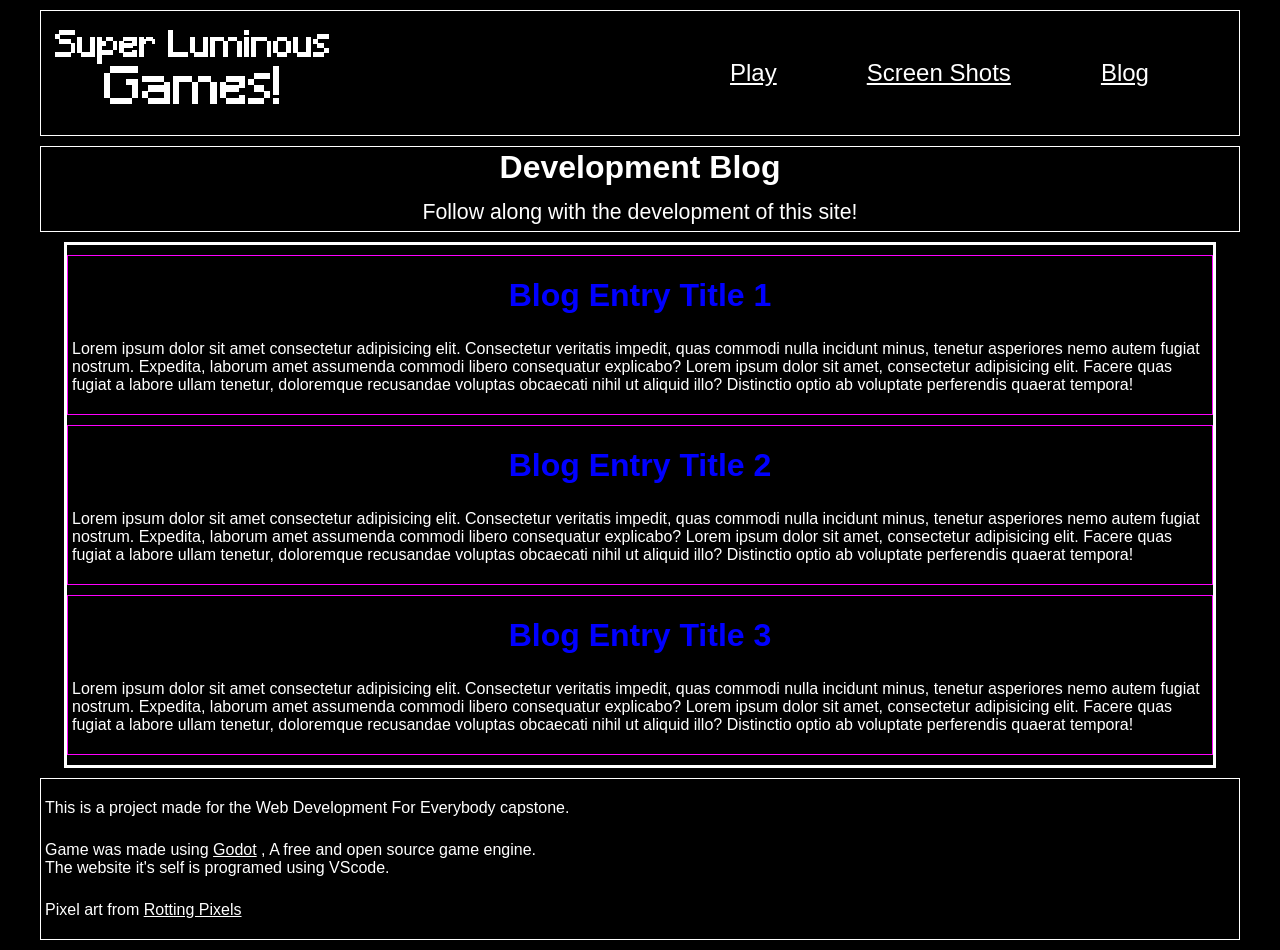
==== blog.html @ 60b206f5 "Initial Push" ====
<!DOCTYPE html>
<html lang="en">
<head>
    <meta charset="UTF-8">
    <meta name="viewport" content="width=device-width, initial-scale=1.0">
    <link rel="stylesheet" href="CSS/style.css">
    <link rel="stylesheet" href="CSS/menu_styles.css">
    <title>Blog</title>
</head>
<body>
     
   <nav> 
        <div class="nav-logo"> 
            <img src="images/logo.png" alt = "">
        </div>

        <!-- Desktop navigation links -->
        <div class="nav-links">
            <ul>
                <li><a href="index.html">Play</a></li>
                <li><a href="gallery.html">Screen Shots</a></li>
                <li><a href="blog.html">Blog</a></li>
            </ul>
        </div>

        <!-- Hamburger Menu -->
        <div class="ham-menu">
            <span></span>
            <span></span>
            <span></span>
        </div>

        <!--Drop Down Menu -->
        <div class="off-screen-menu">
            <ul>
                <li><a href="index.html">Play</a></li>
                <li><a href="gallery.html">Screen Shots</a></li>
                <li><a href="blog.html">Blog</a></li>
            </ul>
        </div>

    </nav>

    <header>

        <h1>Development Blog</h1>
        
        <p>
            Follow along with the development of this site!
        </p>
        
    </header>

    <main class="blog-container">

        <div class="blog-entry">
            <h1> Blog Entry Title 1</h1>
            <p>
                Lorem ipsum dolor sit amet consectetur adipisicing elit. Consectetur veritatis impedit, quas commodi nulla incidunt minus, tenetur asperiores nemo autem fugiat nostrum. Expedita, laborum amet assumenda commodi libero consequatur explicabo?
                Lorem ipsum dolor sit amet, consectetur adipisicing elit. Facere quas fugiat a labore ullam tenetur, doloremque recusandae voluptas obcaecati nihil ut aliquid illo? Distinctio optio ab voluptate perferendis quaerat tempora!
            </p>
        </div>

        <div class="blog-entry">
            <h1> Blog Entry Title 2</h1>
            <p>
                Lorem ipsum dolor sit amet consectetur adipisicing elit. Consectetur veritatis impedit, quas commodi nulla incidunt minus, tenetur asperiores nemo autem fugiat nostrum. Expedita, laborum amet assumenda commodi libero consequatur explicabo?
                Lorem ipsum dolor sit amet, consectetur adipisicing elit. Facere quas fugiat a labore ullam tenetur, doloremque recusandae voluptas obcaecati nihil ut aliquid illo? Distinctio optio ab voluptate perferendis quaerat tempora!
            </p>
        </div>

        <div class="blog-entry">
            <h1> Blog Entry Title 3</h1>
            <p>
                Lorem ipsum dolor sit amet consectetur adipisicing elit. Consectetur veritatis impedit, quas commodi nulla incidunt minus, tenetur asperiores nemo autem fugiat nostrum. Expedita, laborum amet assumenda commodi libero consequatur explicabo?
                Lorem ipsum dolor sit amet, consectetur adipisicing elit. Facere quas fugiat a labore ullam tenetur, doloremque recusandae voluptas obcaecati nihil ut aliquid illo? Distinctio optio ab voluptate perferendis quaerat tempora!
            </p>
        </div>

    </main>

    <footer>

        <p>
            This is a project made for the Web Development For Everybody capstone.
        </p>

        <p>
            Game was made using <a href="https://godotengine.org" target="_blank" rel="noopener noreferrer" >Godot</a>
            , A free and open source game engine. <br>
            The website it's self is programed using VScode.
        </p>

        <P>
            Pixel art from <a href="https://rottingpixels.itch.io/" target="_blank" rel="noopener noreferrer" >Rotting Pixels</a>
        </P>

    </footer> 

<script src="javascript/hamburger.js" defer> </script> 
</body>
</html>
---- CSS/style.css ----
:root
{
    --bg-color: black;
    --text-color: white;
}

*
{
    box-sizing: border-box;
    color: var(--text-color);
    font-family: sans-serif;
}


/* property: clamp(minimum, preferred, maximum); */
body
{
    background-color: var(--bg-color);
}

p
{
    padding: 4px;
}


/* Nav Menu */
nav
{
    display: flex;
    flex-wrap: wrap; /* Allows items to move to a new line */
    border: 1px solid var(--text-color);
    width: clamp(200px, 95vw, 1200px);
    height: auto;
    margin: 10px auto 10px;
    align-items: center;
}

.nav-logo
{
    /* border: 1px solid white; */
    height: 120px;
    min-width: 200px;
    margin-top: 2px;
    margin-bottom: 2px;
    margin-left: 2px;
    text-align: center;
}

.nav-logo img 
{
    height: 100%;
}


.nav-links
{
    /* border: 1px solid white; */
    display: flex;
    text-align: center;
    margin-left: auto; 
    width: clamp(450px, 50%, 1200px);
}

.nav-links ul
{
    display: flex;          /* Aligns list items horizontally */
    list-style-type: none;  /* Removes default bullet points */
    padding: 0;             /* Removes default left padding */
    margin: 0;              /* Removes default margin */
    justify-content: space-evenly;           /* Controls spacing between items */
    font-size: 1.5rem;
    width: 100%;
}



/* Header */
header
{
    border: 1px solid white;

    width: clamp(200px, 95vw, 1200px); height: auto;
    font-size: 16pt;
    margin: 10px auto 10px;
    align-items: center;
}

header h1
{
    text-align: center;
    font-size: 24pt;
    margin: 2px;
}

header p
{
    text-align: center;
    margin-top: 10px;
    margin-bottom: 2px;
}



/* Game */
.game-window
{ 
    width: clamp(200px, 95vw, 1200px); height: auto;
    aspect-ratio: 16/9;
    margin: 10px auto 10px;
}

.high-score
{
    border: 1px solid white;

    width: clamp(200px, 95vw, 1200px); min-height: 400px;
    margin: 10px auto 10px;
}

.instructions
{
    width: clamp(200px, 95vw, 1200px); height: auto;
    margin: 10px auto 10px;
    align-items: center;
    justify-content: center;
}

.instructions h1
{
    text-align: center;
    font-size: 18pt;
}



/* Gallery */
.gallery
{
    display: grid;
    grid-template-columns: repeat(3, minmax(0, 1fr));
    gap: 5px;
    min-height: 100px;
    width: clamp(200px, 95vw, 1200px);
    margin: 10px auto 10px;
    padding: 0px;
   
}

.gallery-item
{
    box-sizing: border-box;
    border: 1px solid white;
    height: auto;
    aspect-ratio: 16/9;
    text-align: center;
}

.gallery img
{
    width: 100%;
    cursor: pointer;
}

.full-screen-game
{
    position: fixed;
    padding: 0px;
    margin: 0px;
    top: 0;  left: 0;
    width: 100%; height: 100%;  
    z-index: 100;
    background-color: black;
}



/* Blog */
.blog-container
{
    border: 3px solid white;
    width: clamp(200px, 90vw, 1200px); height: auto;
    min-height: 100px;
    margin: 10px auto 10px  
}

.blog-entry
{
    border: 1px solid magenta;
    width: 100%;
    min-height: 100px;
    color: aliceblue;
    margin: 10px auto 10px  
}

.blog-entry h1
{
    color: blue;
    text-align: center;
}



/* Footer */
footer
{
    border: 1px solid white;
    width: clamp(200px, 95vw, 1200px); height: auto;
    margin: 10px auto 10px;
}


/* Tablet Responsive Styles (Breakpoint: 992px) */
@media (max-width: 992px) 
{
    .gallery
    {
        grid-template-columns: auto auto;  
    }

}

/* Mobile Responsive Styles (Breakpoint:  576px) */
@media (max-width: 576px)
{
    header
    {
        font-size: 12pt;
        border-width: 1px;
    }

    .nav-links
    {
        display: none;
    }

    .nav-logo
    {
        height: 80px;
    }

   
    .gallery
    {
        grid-template-columns: auto;  
    }

}
---- CSS/menu_styles.css ----
:root
{
    --border-color: white;
    --bar-color: white;
    --background-color: black;
    interpolate-size: allow-keywords; /* Opt-in the document to animate keyword sizes globally */
}


/* Hamburger Menu */
.ham-menu
{
    border: 2px solid var(--border-color);
    height: 0px;
    display: none; /* Hide the checkbox and hamburger button on desktop */
    flex-direction: column;
    position: relative;
    cursor: pointer;
    aspect-ratio: 1/1;
    margin-left: auto;
    margin-right: 0px;
}



/* Bars */
.ham-menu span
{
    height: 5px;
    width: 70%;
    background-color: var(--bar-color);
    border-radius: 25px;
    position: absolute;
    top: 50%;
    left: 50%;
    transform: translate(-50%, -50%);   
}

.ham-menu span:nth-child(1)
{
    top: 25%
}

.ham-menu span:nth-child(3)
{
    top: 75%
}

.ham-menu.active span:nth-child(1)
{
    top: 50%;
    transform: translate(-50%, -50%) rotate(45deg);
}

.ham-menu.ham-menu.active span:nth-child(2)
{
    opacity: 0;
}

.ham-menu.active span:nth-child(3)
{
    top: 50%;
    transform: translate(-50%, -50%) rotate(-45deg);
}



/* Drop down Menu */
.off-screen-menu
{
    background-color:  var(--background-color);
    overflow: hidden;
    font-size: 18pt;
    width: 100%; height: auto;
    max-height: 0px; 
    transition: max-height 500ms  ease;
}

.off-screen-menu ul
{
    list-style-type: none;  /* Removes default bullet points */
    padding: 0;             /* Removes default left padding */
    margin: 0;              /* Removes default margin */
}

.off-screen-menu li
{
    display: flex; /* allows to change justify and align */
    justify-content: center;
    align-items: center;
    width: 100%;  height: 60px;
}

.off-screen-menu.active
{
    max-height: 400px; /* Hack to make animation work */
}



/* Mobile Responsive Styles (Breakpoint:  576px) */
@media (max-width: 576px)
{
    /*show on mobile */
    .ham-menu
    {
        display: flex;
        height: 50px;
        margin-left: auto; 
    }
}
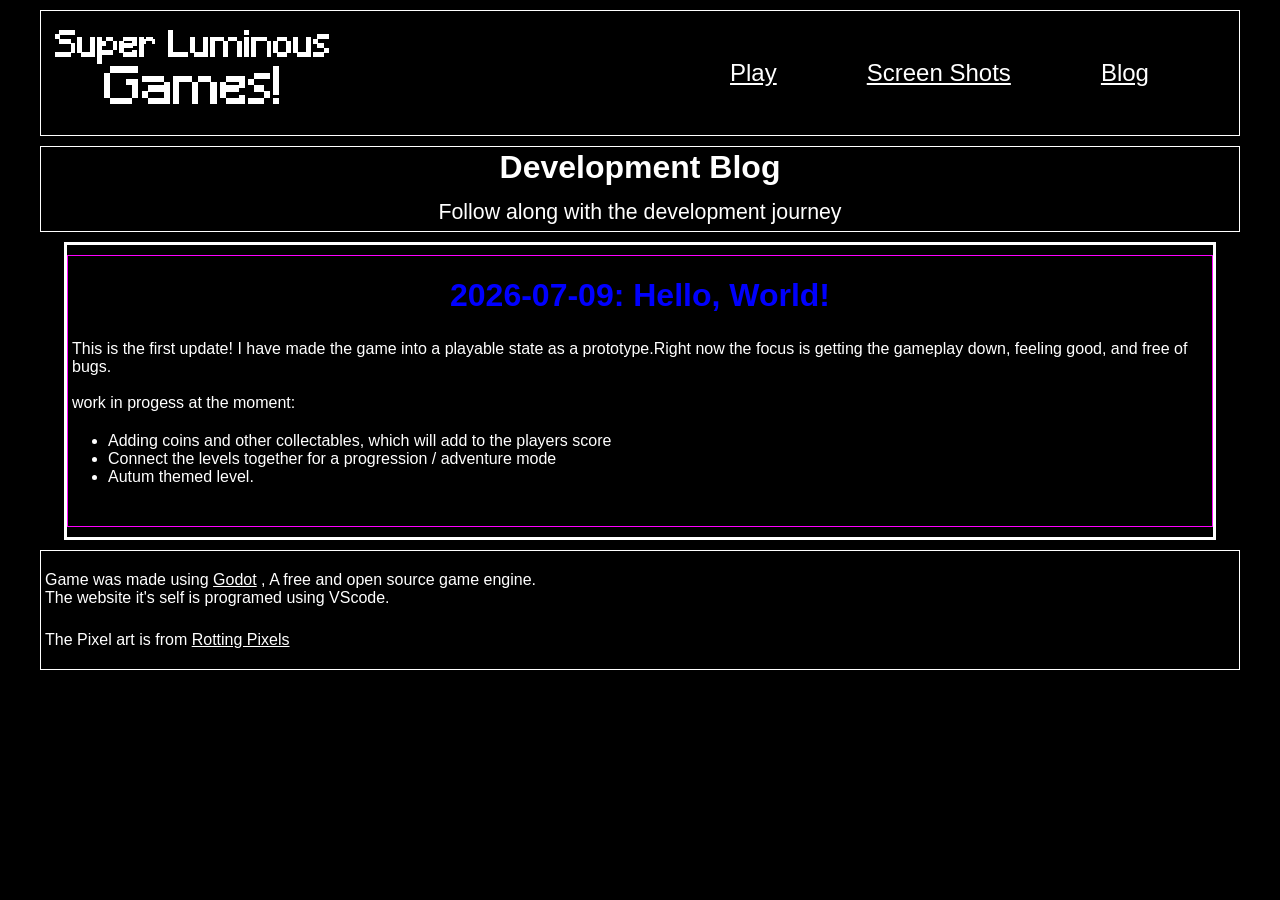
==== commit 57dc6c53: "Update Changed layout and added blog" ====
--- a/blog.html
+++ b/blog.html
@@ -46,7 +46,7 @@
         <h1>Development Blog</h1>
         
         <p>
-            Follow along with the development of this site!
+            Follow along with the development journey
         </p>
         
     </header>
@@ -54,37 +54,26 @@
     <main class="blog-container">
 
         <div class="blog-entry">
-            <h1> Blog Entry Title 1</h1>
+            <h1>2026-07-09: Hello, World!</h1>
             <p>
-                Lorem ipsum dolor sit amet consectetur adipisicing elit. Consectetur veritatis impedit, quas commodi nulla incidunt minus, tenetur asperiores nemo autem fugiat nostrum. Expedita, laborum amet assumenda commodi libero consequatur explicabo?
-                Lorem ipsum dolor sit amet, consectetur adipisicing elit. Facere quas fugiat a labore ullam tenetur, doloremque recusandae voluptas obcaecati nihil ut aliquid illo? Distinctio optio ab voluptate perferendis quaerat tempora!
-            </p>
+                This is the first update! I have made the game into a playable state as a prototype.Right now the focus is getting the 
+                gameplay down, feeling good, and free of bugs. <br>
+                <br>
+                work in progess at the moment:<br>
+                <ul>
+                    <li>Adding coins and other collectables, which will add to the players score</li>
+                    <li>Connect the levels together for a progression / adventure mode</li>
+                    <li>Autum themed level.</li>
+                </ul>
+            </p> 
         </div>
 
-        <div class="blog-entry">
-            <h1> Blog Entry Title 2</h1>
-            <p>
-                Lorem ipsum dolor sit amet consectetur adipisicing elit. Consectetur veritatis impedit, quas commodi nulla incidunt minus, tenetur asperiores nemo autem fugiat nostrum. Expedita, laborum amet assumenda commodi libero consequatur explicabo?
-                Lorem ipsum dolor sit amet, consectetur adipisicing elit. Facere quas fugiat a labore ullam tenetur, doloremque recusandae voluptas obcaecati nihil ut aliquid illo? Distinctio optio ab voluptate perferendis quaerat tempora!
-            </p>
-        </div>
-
-        <div class="blog-entry">
-            <h1> Blog Entry Title 3</h1>
-            <p>
-                Lorem ipsum dolor sit amet consectetur adipisicing elit. Consectetur veritatis impedit, quas commodi nulla incidunt minus, tenetur asperiores nemo autem fugiat nostrum. Expedita, laborum amet assumenda commodi libero consequatur explicabo?
-                Lorem ipsum dolor sit amet, consectetur adipisicing elit. Facere quas fugiat a labore ullam tenetur, doloremque recusandae voluptas obcaecati nihil ut aliquid illo? Distinctio optio ab voluptate perferendis quaerat tempora!
-            </p>
-        </div>
 
     </main>
 
     <footer>
 
-        <p>
-            This is a project made for the Web Development For Everybody capstone.
-        </p>
-
+   
         <p>
             Game was made using <a href="https://godotengine.org" target="_blank" rel="noopener noreferrer" >Godot</a>
             , A free and open source game engine. <br>
@@ -92,7 +81,7 @@
         </p>
 
         <P>
-            Pixel art from <a href="https://rottingpixels.itch.io/" target="_blank" rel="noopener noreferrer" >Rotting Pixels</a>
+            The Pixel art is from <a href="https://rottingpixels.itch.io/" target="_blank" rel="noopener noreferrer" >Rotting Pixels</a>
         </P>
 
     </footer> 
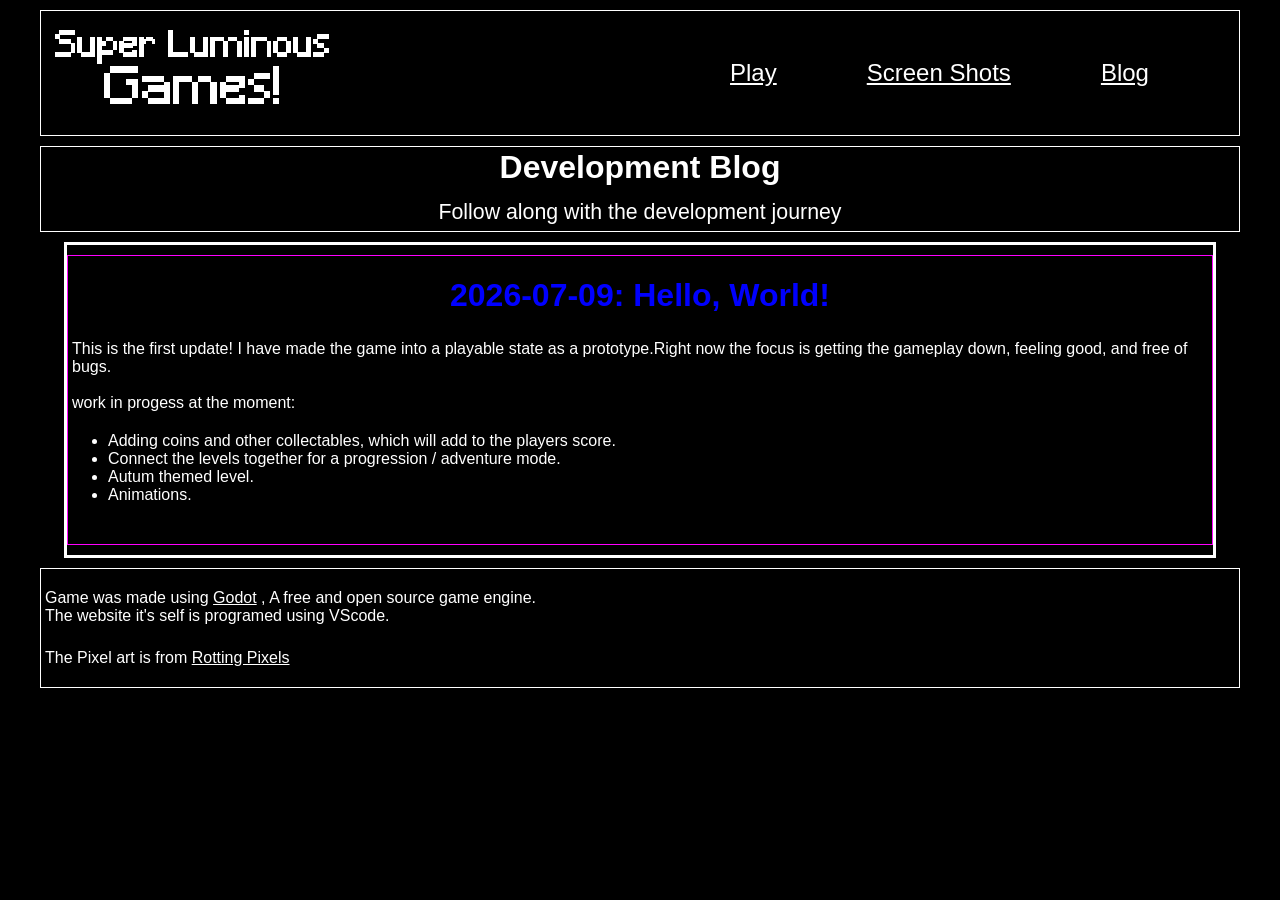
==== commit ed2e6130: "Blog Update" ====
--- a/blog.html
+++ b/blog.html
@@ -61,9 +61,10 @@
                 <br>
                 work in progess at the moment:<br>
                 <ul>
-                    <li>Adding coins and other collectables, which will add to the players score</li>
-                    <li>Connect the levels together for a progression / adventure mode</li>
+                    <li>Adding coins and other collectables, which will add to the players score.</li>
+                    <li>Connect the levels together for a progression / adventure mode.</li>
                     <li>Autum themed level.</li>
+                    <li>Animations.</li>
                 </ul>
             </p> 
         </div>
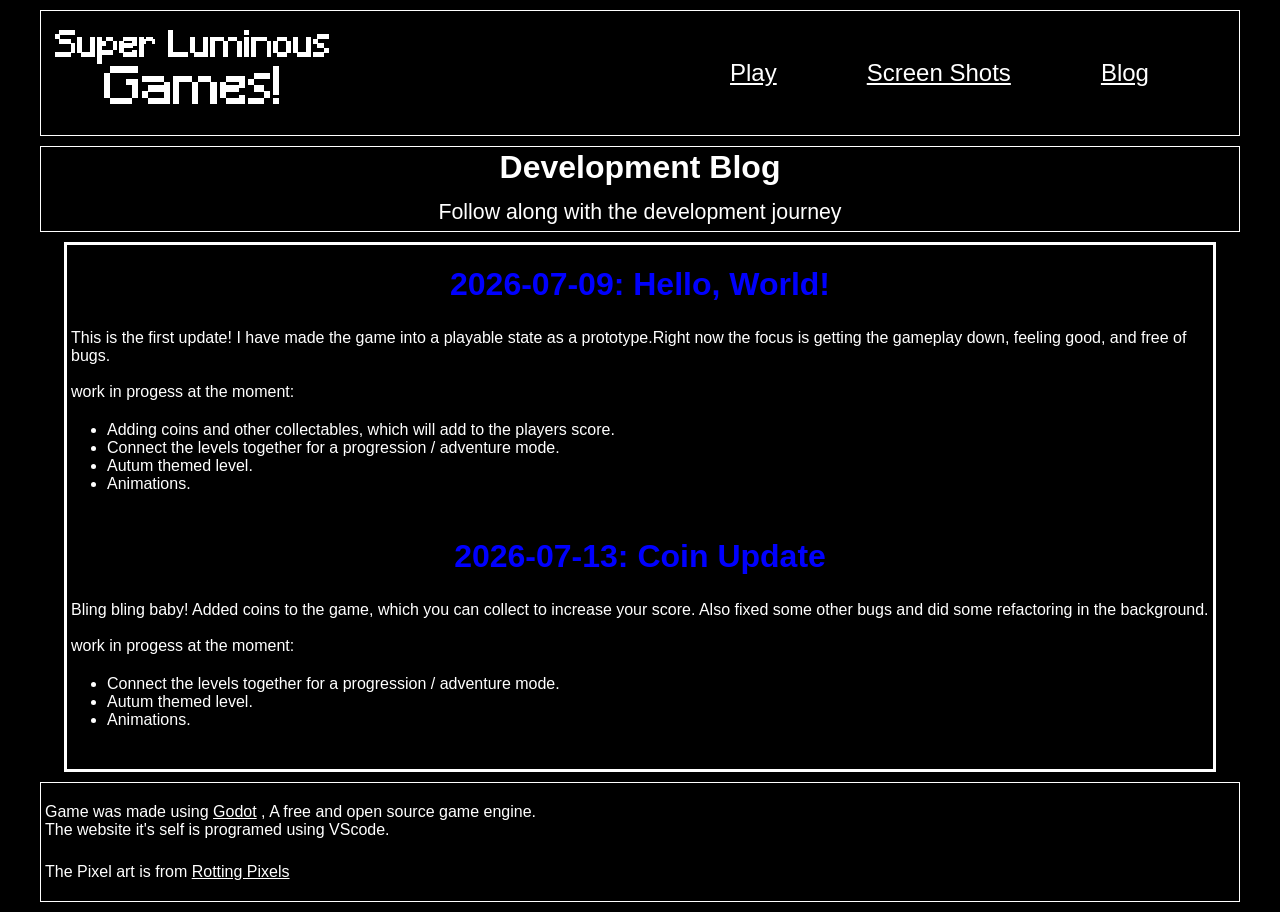
==== commit e6826e7c: "Update Game and blog update" ====
--- a/blog.html
+++ b/blog.html
@@ -53,6 +53,7 @@
 
     <main class="blog-container">
 
+
         <div class="blog-entry">
             <h1>2026-07-09: Hello, World!</h1>
             <p>
@@ -62,6 +63,21 @@
                 work in progess at the moment:<br>
                 <ul>
                     <li>Adding coins and other collectables, which will add to the players score.</li>
+                    <li>Connect the levels together for a progression / adventure mode.</li>
+                    <li>Autum themed level.</li>
+                    <li>Animations.</li>
+                </ul>
+            </p> 
+        </div>
+
+        
+        <div class="blog-entry">
+            <h1>2026-07-13: Coin Update</h1>
+            <p>
+                Bling bling baby! Added coins to the game, which you can collect to increase your score. Also fixed some other bugs and did some refactoring in the background.<br>
+                <br>
+                work in progess at the moment:<br>
+                <ul>
                     <li>Connect the levels together for a progression / adventure mode.</li>
                     <li>Autum themed level.</li>
                     <li>Animations.</li>
--- a/CSS/style.css
+++ b/CSS/style.css
@@ -188,7 +188,6 @@
 
 .blog-entry
 {
-    border: 1px solid magenta;
     width: 100%;
     min-height: 100px;
     color: aliceblue;
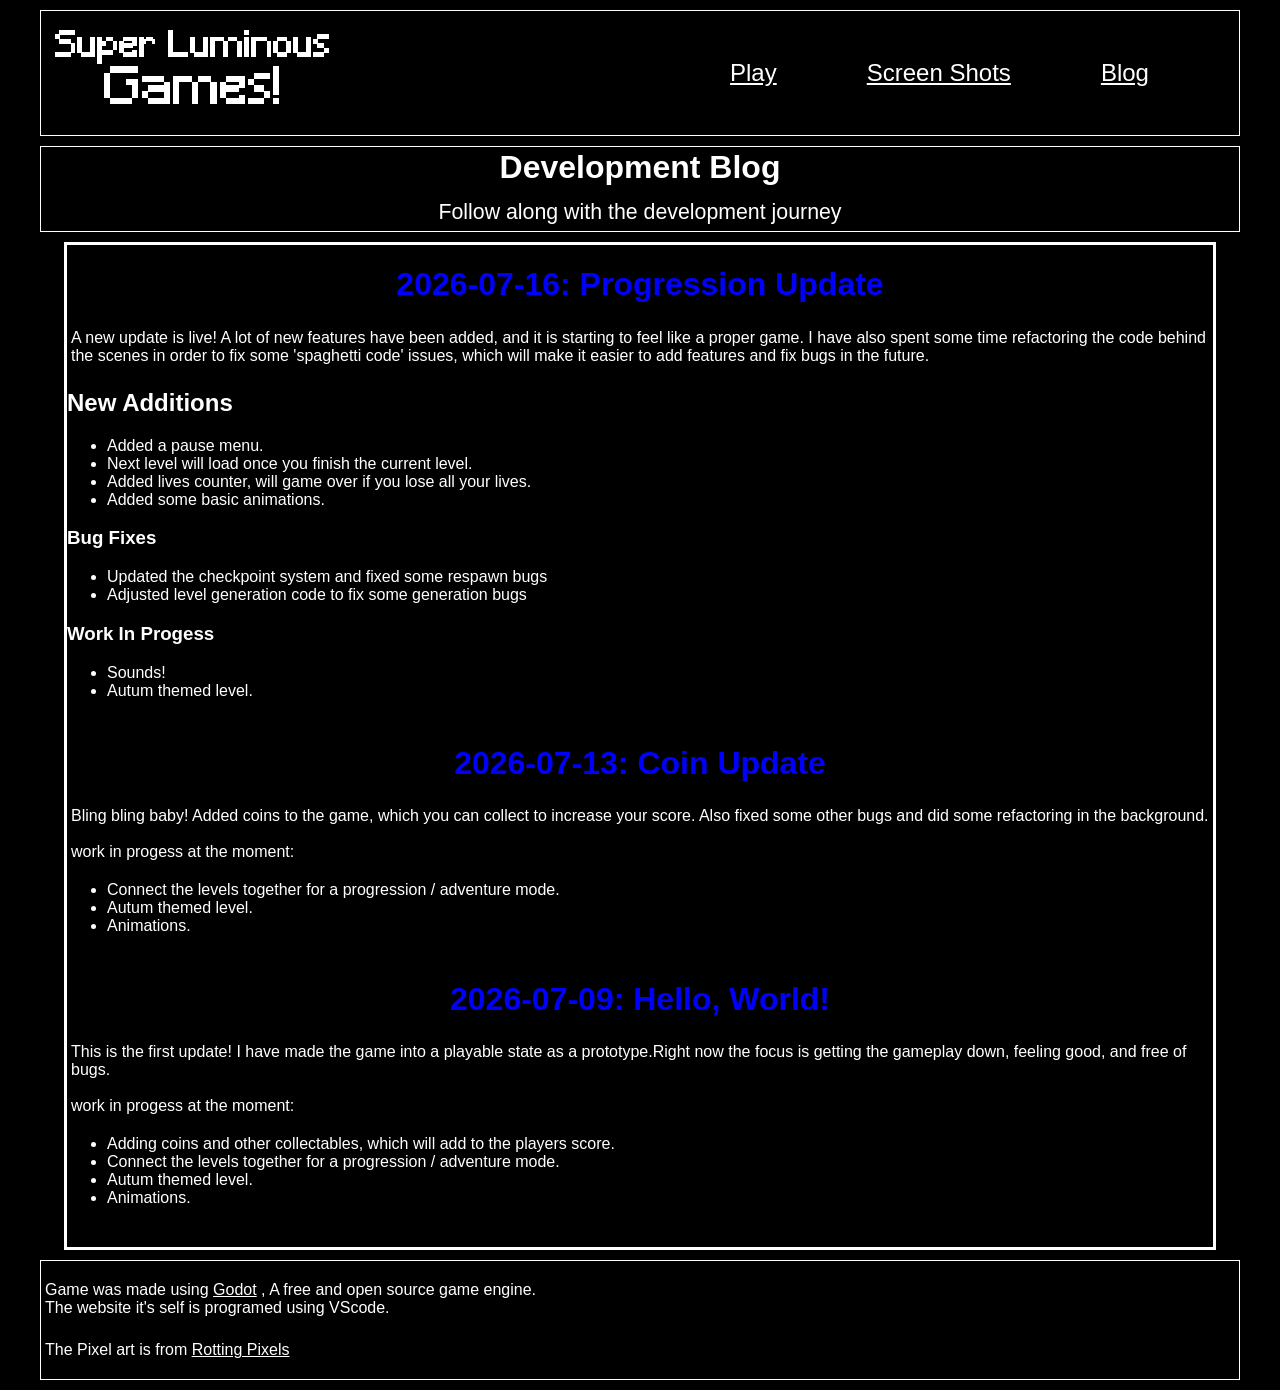
==== commit 433f69f6: "Game Update" ====
--- a/blog.html
+++ b/blog.html
@@ -55,6 +55,57 @@
 
 
         <div class="blog-entry">
+
+            <h1>2026-07-16: Progression Update</h1>
+
+            <p>
+                A new update is live! A lot of new features have been added, and it is starting to feel like a proper game.
+                I have also spent some time refactoring the code behind the scenes in order to fix some 'spaghetti code' issues, which will make
+                it easier to add features and fix bugs in the future.
+            </p>
+
+            <h2>New Additions</h2>
+
+            <ul> 
+                <li> Added a pause menu.</li>
+                <li> Next level will load once you finish the current level.</li>
+                <li> Added lives counter, will game over if you lose all your lives.</li>
+                <li> Added some basic animations.</li>
+            </ul>
+
+            <h3>Bug Fixes</h3>
+
+            <ul>
+                <li> Updated the checkpoint system and fixed some respawn bugs</li>
+                <li> Adjusted level generation code to fix some generation bugs</li>
+            </ul>
+          
+            <h3>Work In Progess</h3>
+                <ul>
+                    <li>Sounds!</li>
+                    <li>Autum themed level.</li>
+                </ul>
+            </p> 
+        </div>
+
+
+
+        <div class="blog-entry">
+            <h1>2026-07-13: Coin Update</h1>
+            <p>
+                Bling bling baby! Added coins to the game, which you can collect to increase your score. Also fixed some other bugs and did some refactoring in the background.<br>
+                <br>
+                work in progess at the moment:<br>
+                <ul>
+                    <li>Connect the levels together for a progression / adventure mode.</li>
+                    <li>Autum themed level.</li>
+                    <li>Animations.</li>
+                </ul>
+            </p> 
+        </div>
+
+
+        <div class="blog-entry">
             <h1>2026-07-09: Hello, World!</h1>
             <p>
                 This is the first update! I have made the game into a playable state as a prototype.Right now the focus is getting the 
@@ -70,23 +121,9 @@
             </p> 
         </div>
 
-        
-        <div class="blog-entry">
-            <h1>2026-07-13: Coin Update</h1>
-            <p>
-                Bling bling baby! Added coins to the game, which you can collect to increase your score. Also fixed some other bugs and did some refactoring in the background.<br>
-                <br>
-                work in progess at the moment:<br>
-                <ul>
-                    <li>Connect the levels together for a progression / adventure mode.</li>
-                    <li>Autum themed level.</li>
-                    <li>Animations.</li>
-                </ul>
-            </p> 
-        </div>
+    
+    </main>
 
-
-    </main>
 
     <footer>
 
--- a/CSS/style.css
+++ b/CSS/style.css
@@ -112,6 +112,32 @@
     margin: 10px auto 10px;
 }
 
+.game-window iframe
+{
+    margin: 0px;
+    width: 100%;
+    height: 100%;
+}
+
+.full-screen-game
+{
+    position: fixed;
+    padding: 0px;
+    margin: 0px;
+    top: 0;  left: 0;
+    width: 100vw; height: 100vh;
+    aspect-ratio: auto;
+    z-index: 100;
+    background-color: black;
+}
+
+.full-screen-game iframe
+{
+    aspect-ratio: auto;
+
+    border: none;
+}
+
 .high-score
 {
     border: 1px solid white;
@@ -164,16 +190,7 @@
     cursor: pointer;
 }
 
-.full-screen-game
-{
-    position: fixed;
-    padding: 0px;
-    margin: 0px;
-    top: 0;  left: 0;
-    width: 100%; height: 100%;  
-    z-index: 100;
-    background-color: black;
-}
+
 
 
 
